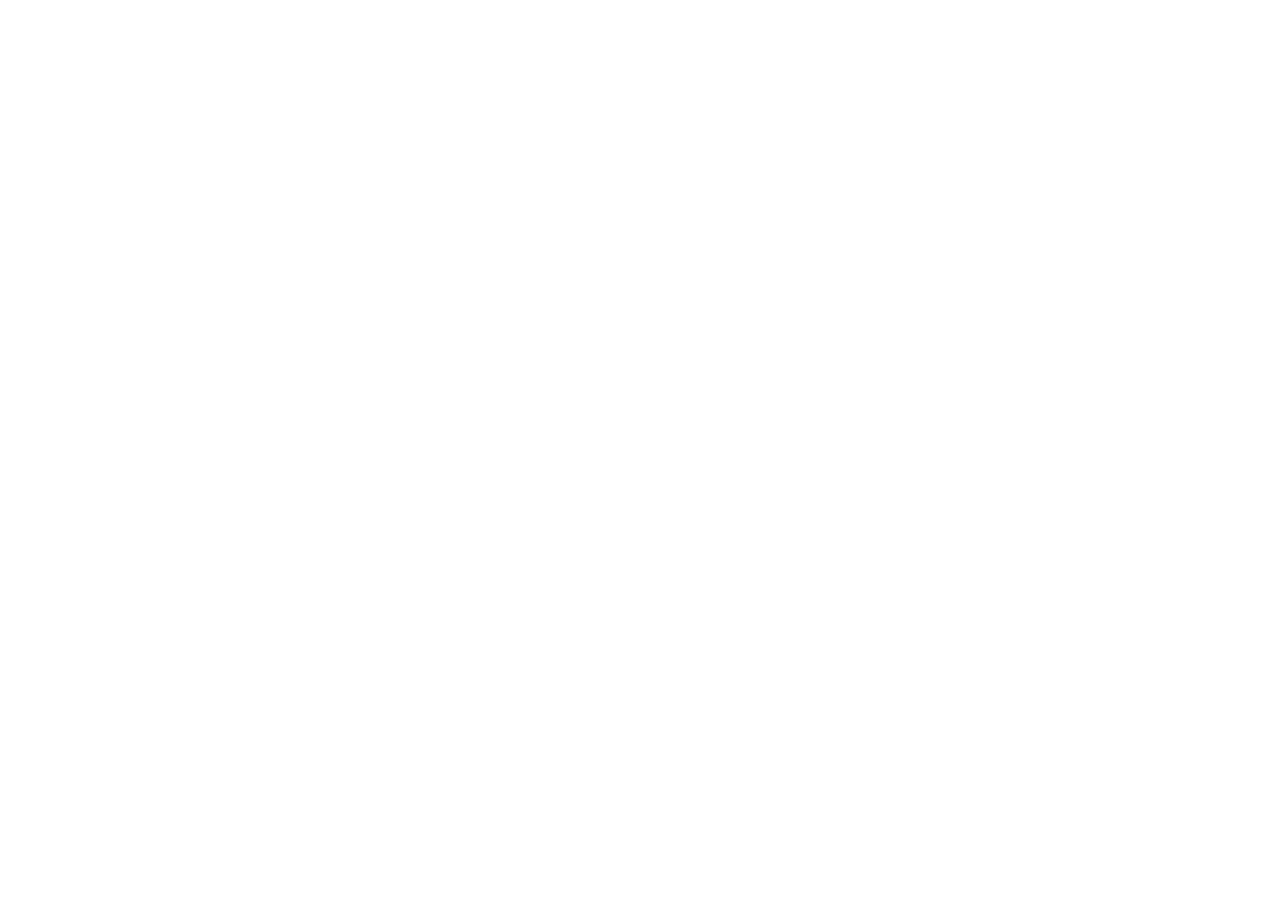
==== web/index.html @ 65d78bbd "update flutter version" ====
<!DOCTYPE html>
<html>
<head>
  <!--
    If you are serving your web app in a path other than the root, change the
    href value below to reflect the base path you are serving from.

    The path provided below has to start and end with a slash "/" in order for
    it to work correctly.

    Fore more details:
    * https://developer.mozilla.org/en-US/docs/Web/HTML/Element/base
  -->
  <base href="/">

  <meta charset="UTF-8">
  <meta content="IE=Edge" http-equiv="X-UA-Compatible">
  <meta name="description" content="A new Flutter project.">

  <!-- iOS meta tags & icons -->
  <meta name="apple-mobile-web-app-capable" content="yes">
  <meta name="apple-mobile-web-app-status-bar-style" content="black">
  <meta name="apple-mobile-web-app-title" content="davinki">
  <link rel="apple-touch-icon" href="icons/Icon-192.png">

  <!-- Favicon -->
  <link rel="icon" type="image/png" href="favicon.png"/>

  <title>davinki</title>
  <link rel="manifest" href="manifest.json">
</head>
<body>
  <!-- This script installs service_worker.js to provide PWA functionality to
       application. For more information, see:
       https://developers.google.com/web/fundamentals/primers/service-workers -->
  <script>
    if ('serviceWorker' in navigator) {
      window.addEventListener('flutter-first-frame', function () {
        navigator.serviceWorker.register('flutter_service_worker.js');
      });
    }
  </script>
  <script src="main.dart.js" type="application/javascript"></script>
</body>
</html>
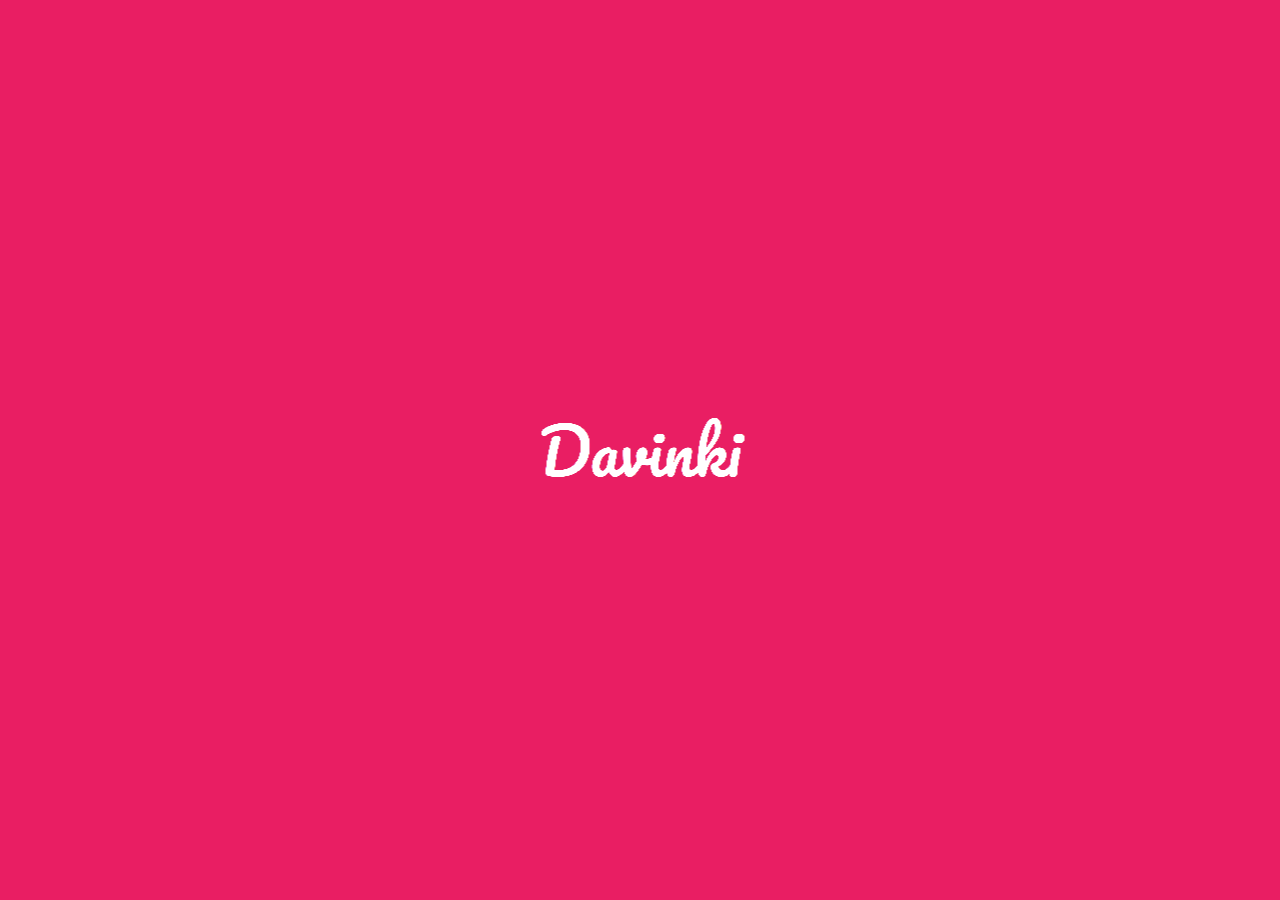
==== commit 2ffcb390: "added splash with new version of flutter_native_splash" ====
--- a/web/index.html
+++ b/web/index.html
@@ -8,10 +8,13 @@
     The path provided below has to start and end with a slash "/" in order for
     it to work correctly.
 
-    Fore more details:
+    For more details:
     * https://developer.mozilla.org/en-US/docs/Web/HTML/Element/base
+
+    This is a placeholder for base href that will be replaced by the value of
+    the `--base-href` argument provided to `flutter build`.
   -->
-  <base href="/">
+  <base href="$FLUTTER_BASE_HREF">
 
   <meta charset="UTF-8">
   <meta content="IE=Edge" http-equiv="X-UA-Compatible">
@@ -23,23 +26,82 @@
   <meta name="apple-mobile-web-app-title" content="davinki">
   <link rel="apple-touch-icon" href="icons/Icon-192.png">
 
-  <!-- Favicon -->
-  <link rel="icon" type="image/png" href="favicon.png"/>
-
   <title>davinki</title>
   <link rel="manifest" href="manifest.json">
+  <link rel="stylesheet" type="text/css" href="splash/style.css">
 </head>
-<body>
+<body style="position: fixed; inset: 0px; overflow: hidden; padding: 0px; margin: 0px; user-select: none; touch-action: none; font: 14px sans-serif; color: red;">
   <!-- This script installs service_worker.js to provide PWA functionality to
        application. For more information, see:
        https://developers.google.com/web/fundamentals/primers/service-workers -->
   <script>
+    var serviceWorkerVersion = null;
+    var scriptLoaded = false;
+    function loadMainDartJs() {
+      if (scriptLoaded) {
+        return;
+      }
+      scriptLoaded = true;
+      var scriptTag = document.createElement('script');
+      scriptTag.src = 'main.dart.js';
+      scriptTag.type = 'application/javascript';
+      document.body.append(scriptTag);
+    }
+
     if ('serviceWorker' in navigator) {
-      window.addEventListener('flutter-first-frame', function () {
-        navigator.serviceWorker.register('flutter_service_worker.js');
+      // Service workers are supported. Use them.
+      window.addEventListener('load', function () {
+        // Wait for registration to finish before dropping the <script> tag.
+        // Otherwise, the browser will load the script multiple times,
+        // potentially different versions.
+        var serviceWorkerUrl = 'flutter_service_worker.js?v=' + serviceWorkerVersion;
+        navigator.serviceWorker.register(serviceWorkerUrl)
+          .then((reg) => {
+            function waitForActivation(serviceWorker) {
+              serviceWorker.addEventListener('statechange', () => {
+                if (serviceWorker.state == 'activated') {
+                  console.log('Installed new service worker.');
+                  loadMainDartJs();
+                }
+              });
+            }
+            if (!reg.active && (reg.installing || reg.waiting)) {
+              // No active web worker and we have installed or are installing
+              // one for the first time. Simply wait for it to activate.
+              waitForActivation(reg.installing || reg.waiting);
+            } else if (!reg.active.scriptURL.endsWith(serviceWorkerVersion)) {
+              // When the app updates the serviceWorkerVersion changes, so we
+              // need to ask the service worker to update.
+              console.log('New service worker available.');
+              reg.update();
+              waitForActivation(reg.installing);
+            } else {
+              // Existing service worker is still good.
+              console.log('Loading app from service worker.');
+              loadMainDartJs();
+            }
+          });
+
+        // If service worker doesn't succeed in a reasonable amount of time,
+        // fallback to plaint <script> tag.
+        setTimeout(() => {
+          if (!scriptLoaded) {
+            console.warn(
+              'Failed to load app from service worker. Falling back to plain <script> tag.',
+            );
+            loadMainDartJs();
+          }
+        }, 4000);
       });
+    } else {
+      // Service workers not supported. Just drop the <script> tag.
+      loadMainDartJs();
     }
   </script>
-  <script src="main.dart.js" type="application/javascript"></script>
+  <picture id="splash">
+    <source srcset="splash/img/light-1x.png 1x, splash/img/light-2x.png 2x, splash/img/light-3x.png 3x, splash/img/light-4x.png 4x" media="(prefers-color-scheme: light) or (prefers-color-scheme: no-preference)">
+    <source srcset="splash/img/dark-1x.png 1x, splash/img/dark-2x.png 2x, splash/img/dark-3x.png 3x, splash/img/dark-4x.png 4x" media="(prefers-color-scheme: dark)">
+    <img class="center" src="splash/img/light-1x.png" />
+  </picture>
 </body>
-</html>
+</html>--- a/web/splash/style.css
+++ b/web/splash/style.css
@@ -0,0 +1,43 @@
+body, html {
+  margin:0;
+  height:100%;
+  background: #e91e63;
+  
+  background-size: 100% 100%;
+}
+
+.center {
+  margin: 0;
+  position: absolute;
+  top: 50%;
+  left: 50%;
+  -ms-transform: translate(-50%, -50%);
+  transform: translate(-50%, -50%);
+}
+
+.contain {
+  display:block;
+  width:100%; height:100%;
+  object-fit: contain;
+}
+
+.stretch {
+  display:block;
+  width:100%; height:100%;
+}
+
+.cover {
+  display:block;
+  width:100%; height:100%;
+  object-fit: cover;
+}
+
+@media (prefers-color-scheme: dark) {
+  body {
+    margin:0;
+    height:100%;
+    background: #e91e63;
+    
+    background-size: 100% 100%;
+  }
+}
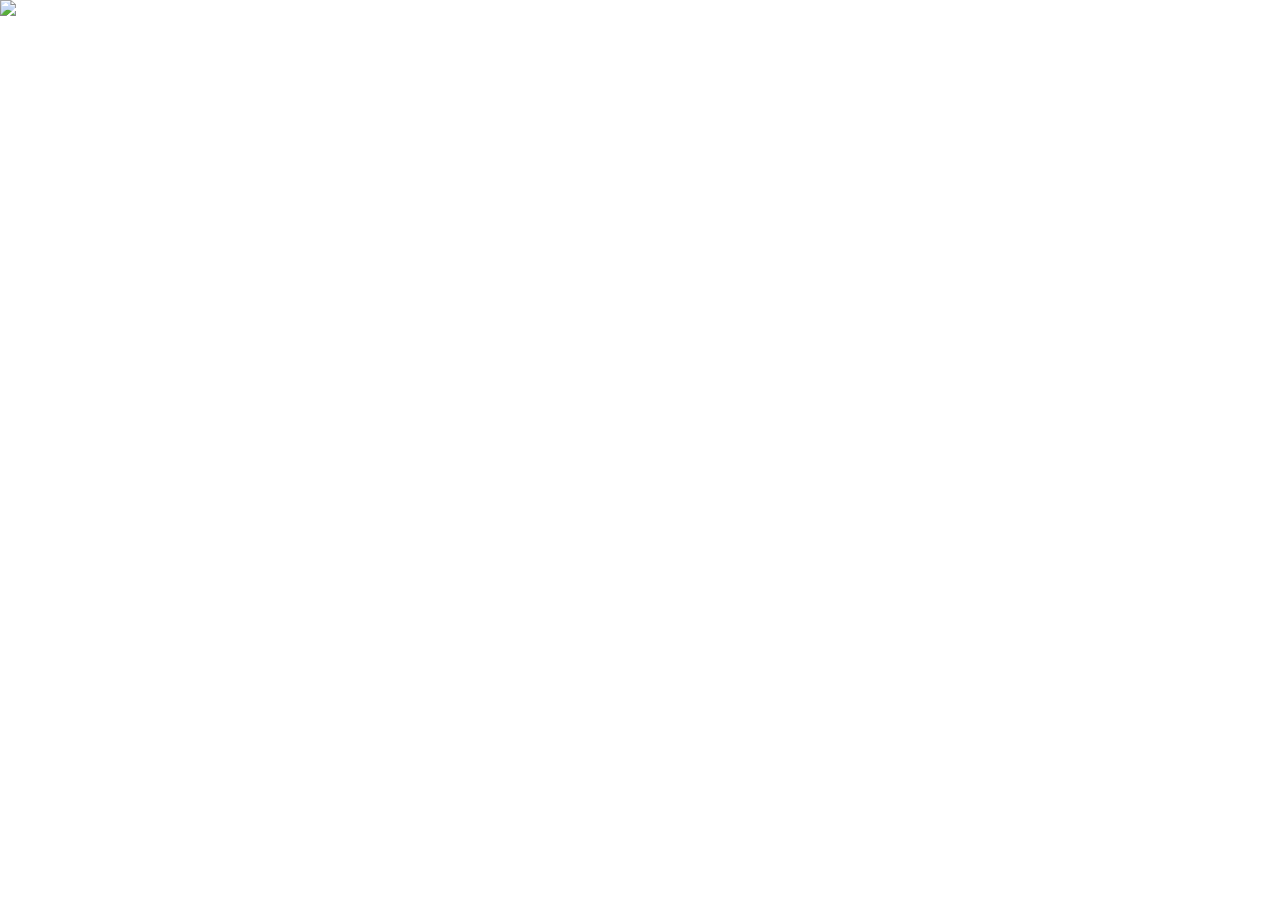
==== commit 36c55c94: "added favicons to web app" ====
--- a/web/index.html
+++ b/web/index.html
@@ -1,35 +1,37 @@
 <!DOCTYPE html>
 <html>
+
 <head>
-  <!--
-    If you are serving your web app in a path other than the root, change the
-    href value below to reflect the base path you are serving from.
-
-    The path provided below has to start and end with a slash "/" in order for
-    it to work correctly.
-
-    For more details:
-    * https://developer.mozilla.org/en-US/docs/Web/HTML/Element/base
-
-    This is a placeholder for base href that will be replaced by the value of
-    the `--base-href` argument provided to `flutter build`.
-  -->
-  <base href="$FLUTTER_BASE_HREF">
-
+  <base href="/davinki/">
   <meta charset="UTF-8">
+  <meta name="description" content="Die bessere Vertretungsplan-App für die Brühlwiesenschule in Hofheim">
+  <meta name="author" content="SH1RL0CK">
+  <meta name="viewport" content="width=device-width, initial-scale=1.0">
   <meta content="IE=Edge" http-equiv="X-UA-Compatible">
-  <meta name="description" content="A new Flutter project.">
-
-  <!-- iOS meta tags & icons -->
   <meta name="apple-mobile-web-app-capable" content="yes">
   <meta name="apple-mobile-web-app-status-bar-style" content="black">
-  <meta name="apple-mobile-web-app-title" content="davinki">
-  <link rel="apple-touch-icon" href="icons/Icon-192.png">
-
-  <title>davinki</title>
+  <meta name="apple-mobile-web-app-title" content="Davinki">
+  <link rel="apple-touch-icon" sizes="57x57" href="icons/apple-icon-57x57.png">
+  <link rel="apple-touch-icon" sizes="60x60" href="icons/apple-icon-60x60.png">
+  <link rel="apple-touch-icon" sizes="72x72" href="icons/apple-icon-72x72.png">
+  <link rel="apple-touch-icon" sizes="76x76" href="icons/apple-icon-76x76.png">
+  <link rel="apple-touch-icon" sizes="114x114" href="icons/apple-icon-114x114.png">
+  <link rel="apple-touch-icon" sizes="120x120" href="icons/apple-icon-120x120.png">
+  <link rel="apple-touch-icon" sizes="144x144" href="icons/apple-icon-144x144.png">
+  <link rel="apple-touch-icon" sizes="152x152" href="icons/apple-icon-152x152.png">
+  <link rel="apple-touch-icon" sizes="180x180" href="icons/apple-icon-180x180.png">
+  <link rel="icon" type="image/png" sizes="192x192" href="icons/android-icon-192x192.png">
+  <link rel="icon" type="image/png" sizes="32x32" href="icons/favicon-32x32.png">
+  <link rel="icon" type="image/png" sizes="96x96" href="icons/favicon-96x96.png">
+  <link rel="icon" type="image/png" sizes="16x16" href="icons/favicon-16x16.png">
+  <meta name="msapplication-TileColor" content="#ffffff">
+  <meta name="msapplication-TileImage" content="icons/ms-icon-144x144.png">
+  <meta name="theme-color" content="#ffffff">
+  <title>Davinki</title>
   <link rel="manifest" href="manifest.json">
   <link rel="stylesheet" type="text/css" href="splash/style.css">
 </head>
+
 <body style="position: fixed; inset: 0px; overflow: hidden; padding: 0px; margin: 0px; user-select: none; touch-action: none; font: 14px sans-serif; color: red;">
   <!-- This script installs service_worker.js to provide PWA functionality to
        application. For more information, see:
@@ -104,4 +106,5 @@
     <img class="center" src="splash/img/light-1x.png" />
   </picture>
 </body>
+
 </html>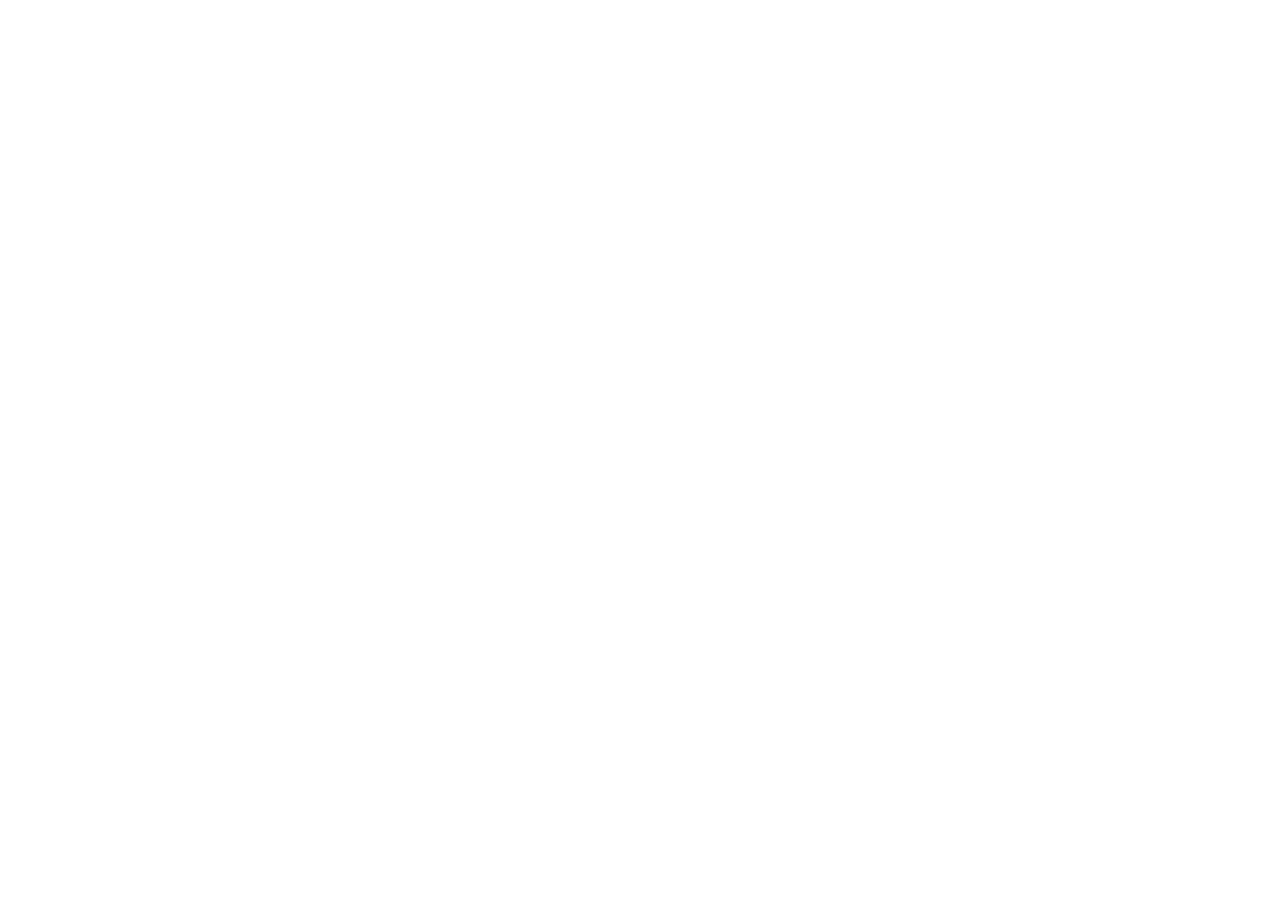
==== commit 5a6de30b: "remove splash screen for web" ====
--- a/web/index.html
+++ b/web/index.html
@@ -4,7 +4,7 @@
 <head>
   <base href="/davinki/">
   <meta charset="UTF-8">
-  <meta name="description" content="Die bessere Vertretungsplan-App für die Brühlwiesenschule in Hofheim">
+  <meta name="description" content="Die bessere Stundenplan-App für die Brühlwiesenschule in Hofheim">
   <meta name="author" content="SH1RL0CK">
   <meta name="viewport" content="width=device-width, initial-scale=1.0">
   <meta content="IE=Edge" http-equiv="X-UA-Compatible">
@@ -29,7 +29,6 @@
   <meta name="theme-color" content="#ffffff">
   <title>Davinki</title>
   <link rel="manifest" href="manifest.json">
-  <link rel="stylesheet" type="text/css" href="splash/style.css">
 </head>
 
 <body style="position: fixed; inset: 0px; overflow: hidden; padding: 0px; margin: 0px; user-select: none; touch-action: none; font: 14px sans-serif; color: red;">
@@ -100,11 +99,6 @@
       loadMainDartJs();
     }
   </script>
-  <picture id="splash">
-    <source srcset="splash/img/light-1x.png 1x, splash/img/light-2x.png 2x, splash/img/light-3x.png 3x, splash/img/light-4x.png 4x" media="(prefers-color-scheme: light) or (prefers-color-scheme: no-preference)">
-    <source srcset="splash/img/dark-1x.png 1x, splash/img/dark-2x.png 2x, splash/img/dark-3x.png 3x, splash/img/dark-4x.png 4x" media="(prefers-color-scheme: dark)">
-    <img class="center" src="splash/img/light-1x.png" />
-  </picture>
 </body>
 
 </html>